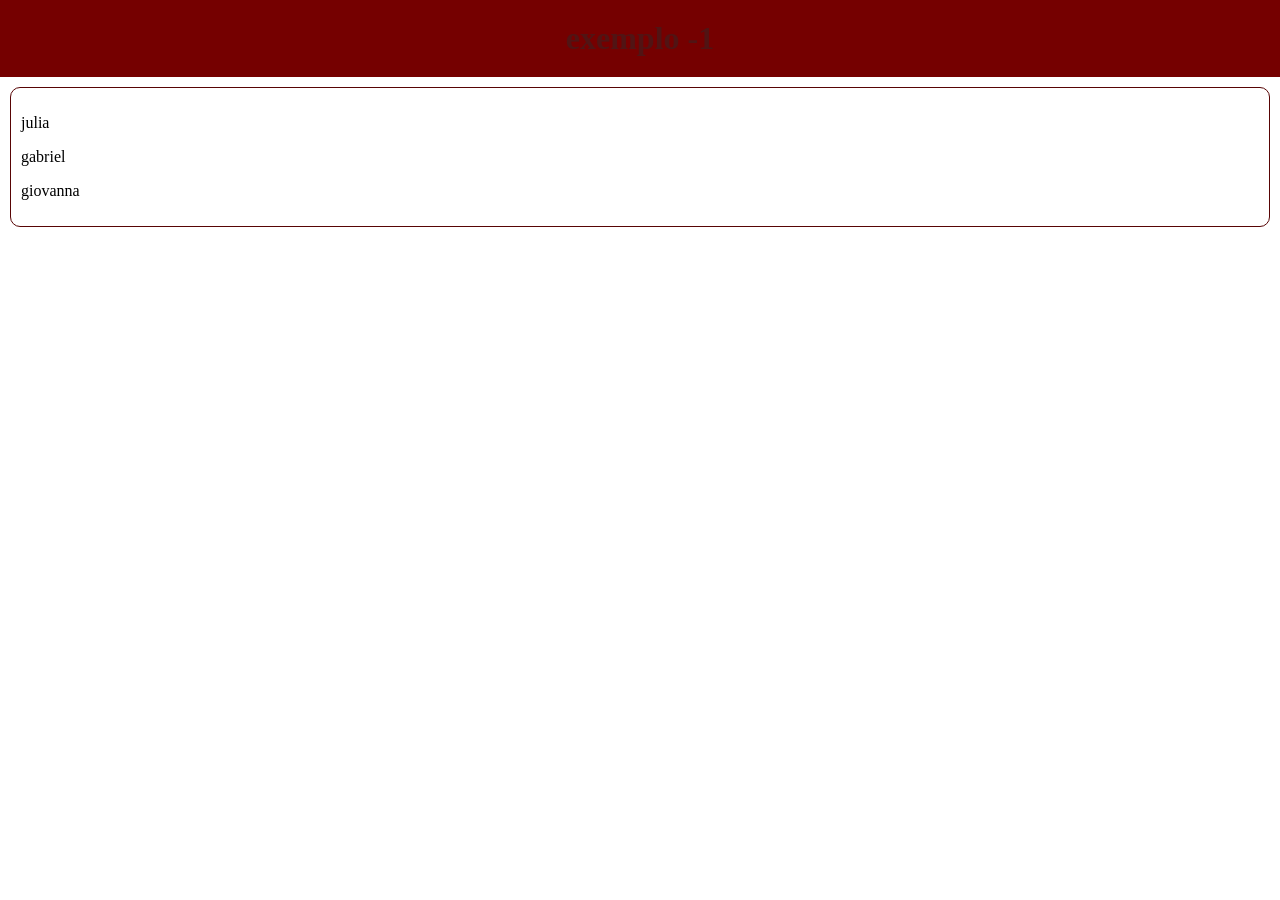
==== aula02/exemplo1.html @ d2bd981e "09/10/2026" ====
<!DOCTYPE html>
<html lang="en">
<head>
    <meta charset="UTF-8">
    <meta name="viewport" content="width=device-width, initial-scale=1.0">
    <title>Document</title>
    <link rel="stylesheet" href="estilos.css">

</head>

</body>
<h1>
    exemplo -1
</h1>
<div class="exemplo1">
<p>julia</p>
<p>gabriel</p>
<p>giovanna</p>
</div>
</html>
---- aula02/estilos.css ----
body
{
    margin: 0;
    padding:0;
}

h1
{
    color: rgb(81, 20, 20);
    background-color: rgb(117, 0, 0);
    text-align: center;
    margin: 0;
    padding: 20px;
}
.conteudo
{
    font-size: 20px;
    margin: 10x;
    padding: 10px;
}

.subtitulo
{
    font-size: 30px;
    color: rgb(90, 8, 8);
    font-weight: bold;
    text-decoration: underline;
}
.exemplo1
{
    border: 1px solid rgb(88, 5, 5);
    border-radius: 10px;
    margin:10px;
    padding:10px;
}
.centralizado
{
    display: flex;
    justify-content: center;
}
.inicio
{
    display: flex;
    justify-content: flex-start;
}
.fim
{
    display: flex;
    justify-content: flex-end;
}
 .around
 {
    display: flex;
    justify-content: space-around;
 }
 .between
 {
    display: flex;
    justify-content: space-between;
 }
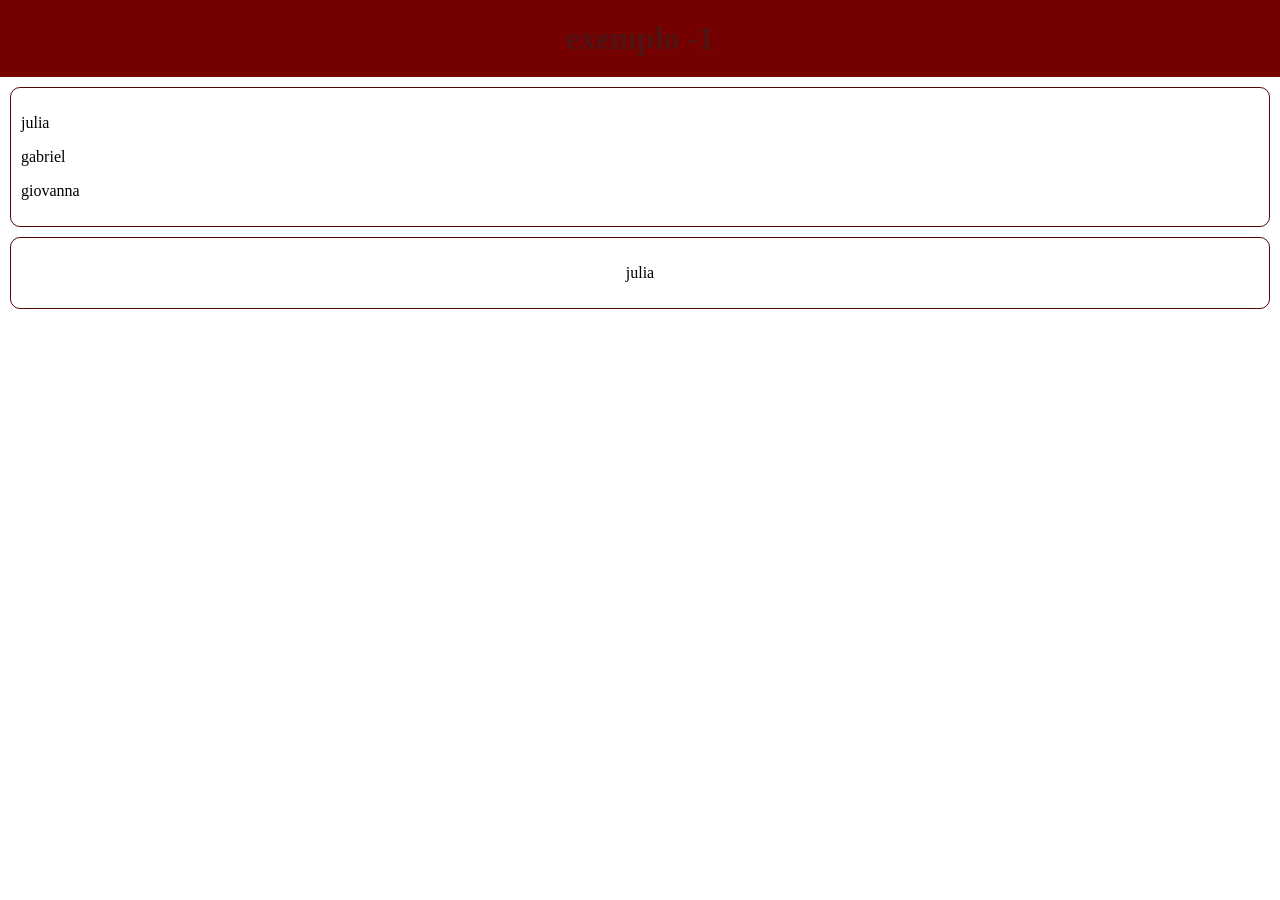
==== commit 0e5acb3f: "09/10" ====
--- a/aula02/exemplo1.html
+++ b/aula02/exemplo1.html
@@ -17,4 +17,10 @@
 <p>gabriel</p>
 <p>giovanna</p>
 </div>
+<div class="exemplo1 centralizado">
+    <p>julia</p>
+    
+</div>
+
+</body>
 </html>
